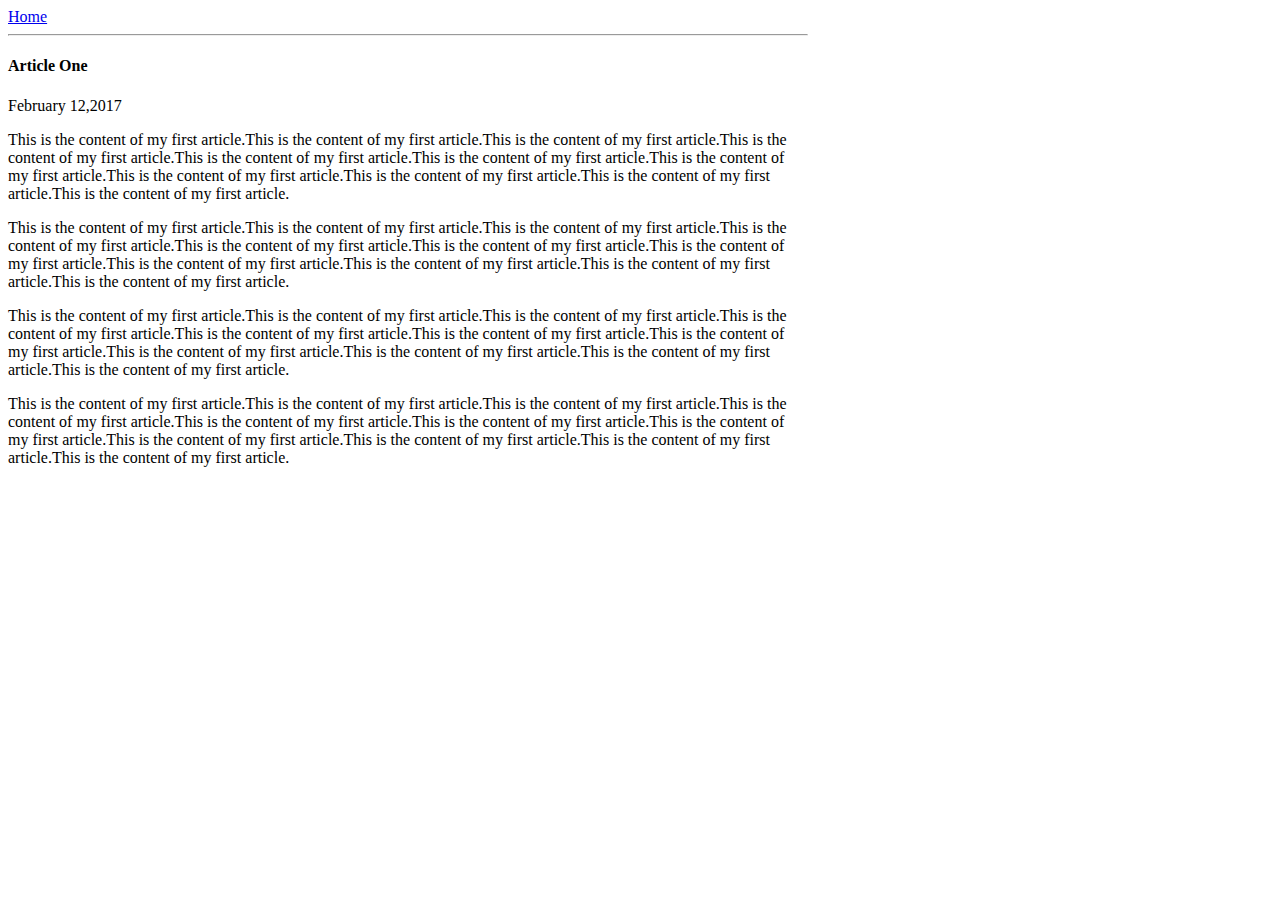
==== ui/article-one.html @ 4889a7c0 "[imad-console] Updates ui/article-one.html" ====
<html>
    
    <head>
        <title>Article one | Shivam Sethi</title>
        
        <meta
            name="viewport"
            content="width=device-width, initial-scale=1" />
        
        <style>
            
            .container{
                max-width: 800px;
            }
            
        </style>
        
    </head>
    
    <body>
        
        <div
            class="container">
            
            <div>
                <a
                    href="/">
                    Home
                </a>
            </div>
            <hr/>
            <h4>Article One</h4>
            <div>
            
                February 12,2017
            
            </div>
            <div>
                
                <p>
                    This is the content of my first article.This is the content of my first article.This is the content of my first article.This is the content of my first article.This is the content of my first article.This is the content of my first article.This is the content of my first article.This is the content of my first article.This is the content of my first article.This is the content of my first article.This is the content of my first article.
                </p>
                <p>
                    This is the content of my first article.This is the content of my first article.This is the content of my first article.This is the content of my first article.This is the content of my first article.This is the content of my first article.This is the content of my first article.This is the content of my first article.This is the content of my first article.This is the content of my first article.This is the content of my first article.
                </p>
                <p>
                    This is the content of my first article.This is the content of my first article.This is the content of my first article.This is the content of my first article.This is the content of my first article.This is the content of my first article.This is the content of my first article.This is the content of my first article.This is the content of my first article.This is the content of my first article.This is the content of my first article.
                </p>
                <p>
                    This is the content of my first article.This is the content of my first article.This is the content of my first article.This is the content of my first article.This is the content of my first article.This is the content of my first article.This is the content of my first article.This is the content of my first article.This is the content of my first article.This is the content of my first article.This is the content of my first article.
                </p>
            
            </div>
            
        </div>
        
    </body>
    
</html>
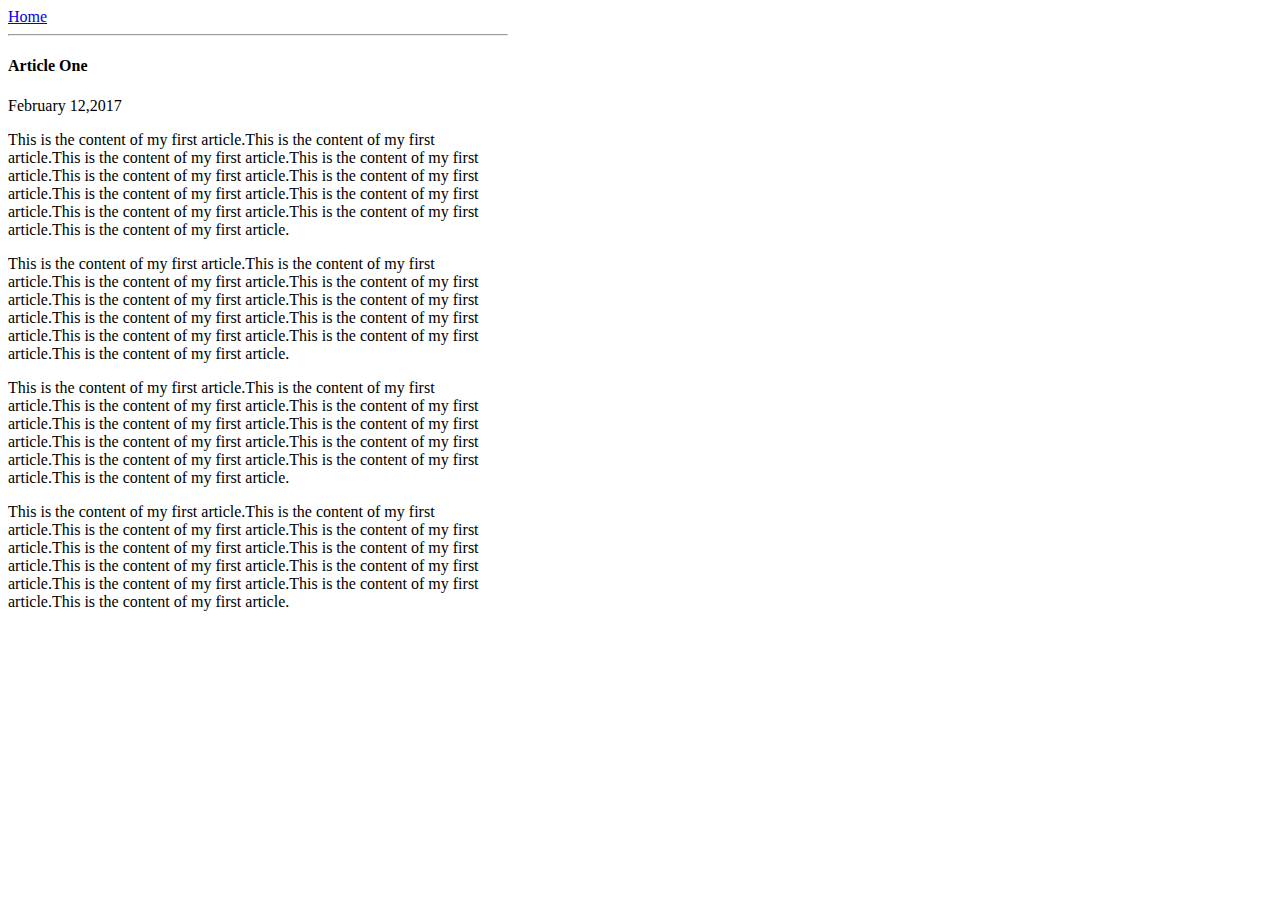
==== commit d2bf4ab0: "[imad-console] Updates ui/article-one.html" ====
--- a/ui/article-one.html
+++ b/ui/article-one.html
@@ -10,7 +10,7 @@
         <style>
             
             .container{
-                max-width: 800px;
+                max-width: 500px;
             }
             
         </style>
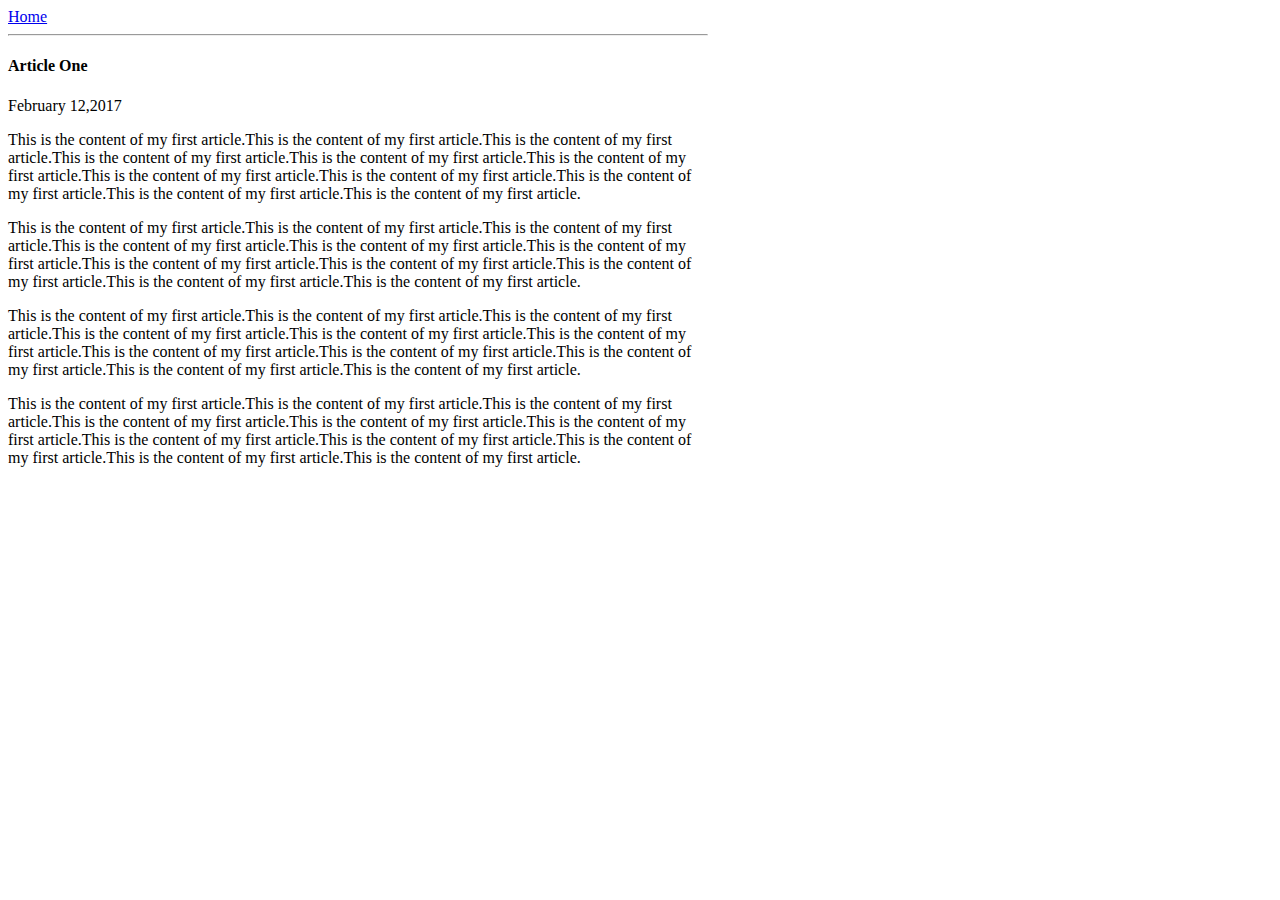
==== commit 1ded1331: "[imad-console] Updates ui/article-one.html" ====
--- a/ui/article-one.html
+++ b/ui/article-one.html
@@ -10,7 +10,7 @@
         <style>
             
             .container{
-                max-width: 500px;
+                max-width: 700px;
             }
             
         </style>
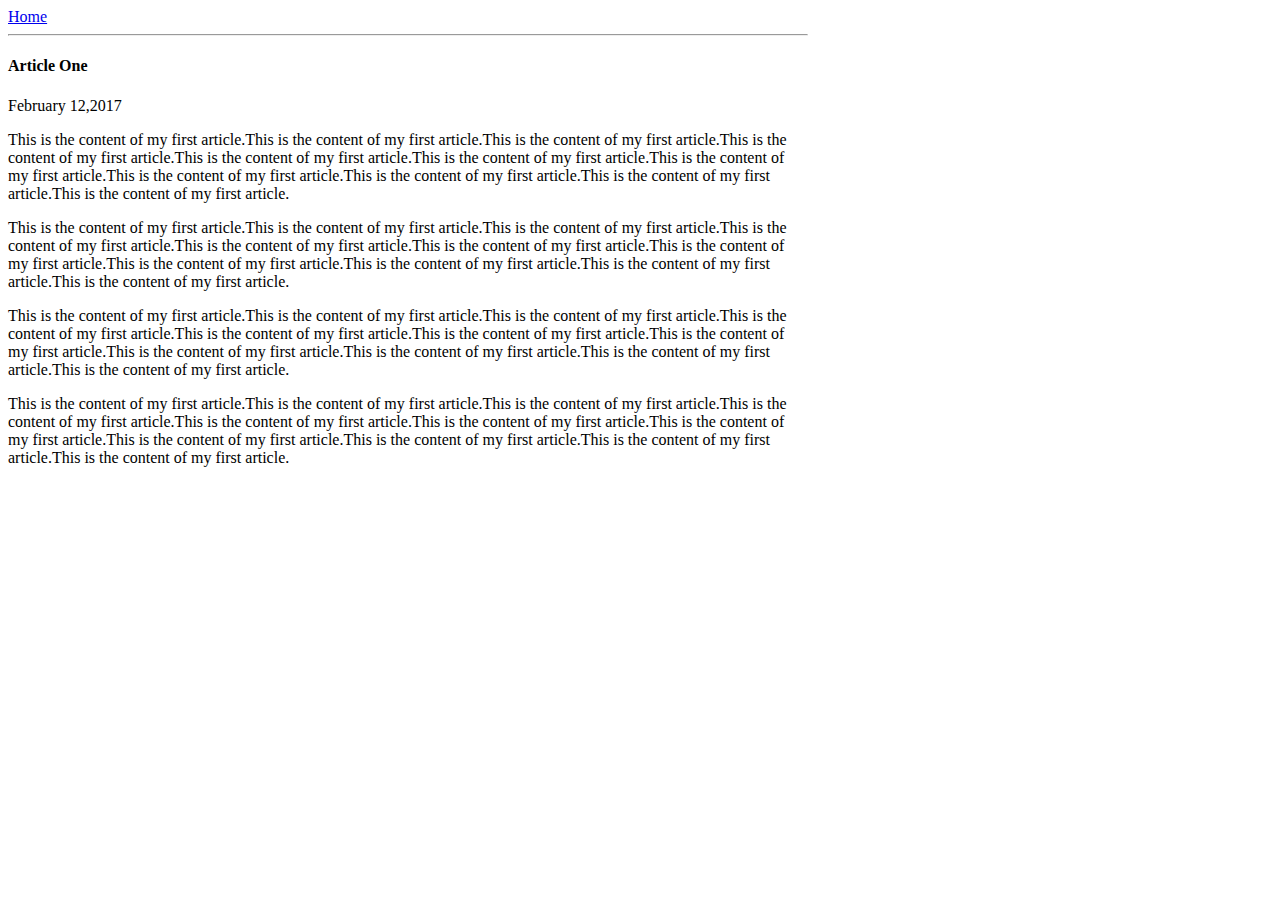
==== commit c46a1e34: "[imad-console] Updates ui/article-one.html" ====
--- a/ui/article-one.html
+++ b/ui/article-one.html
@@ -10,7 +10,7 @@
         <style>
             
             .container{
-                max-width: 700px;
+                max-width: 800px;
             }
             
         </style>
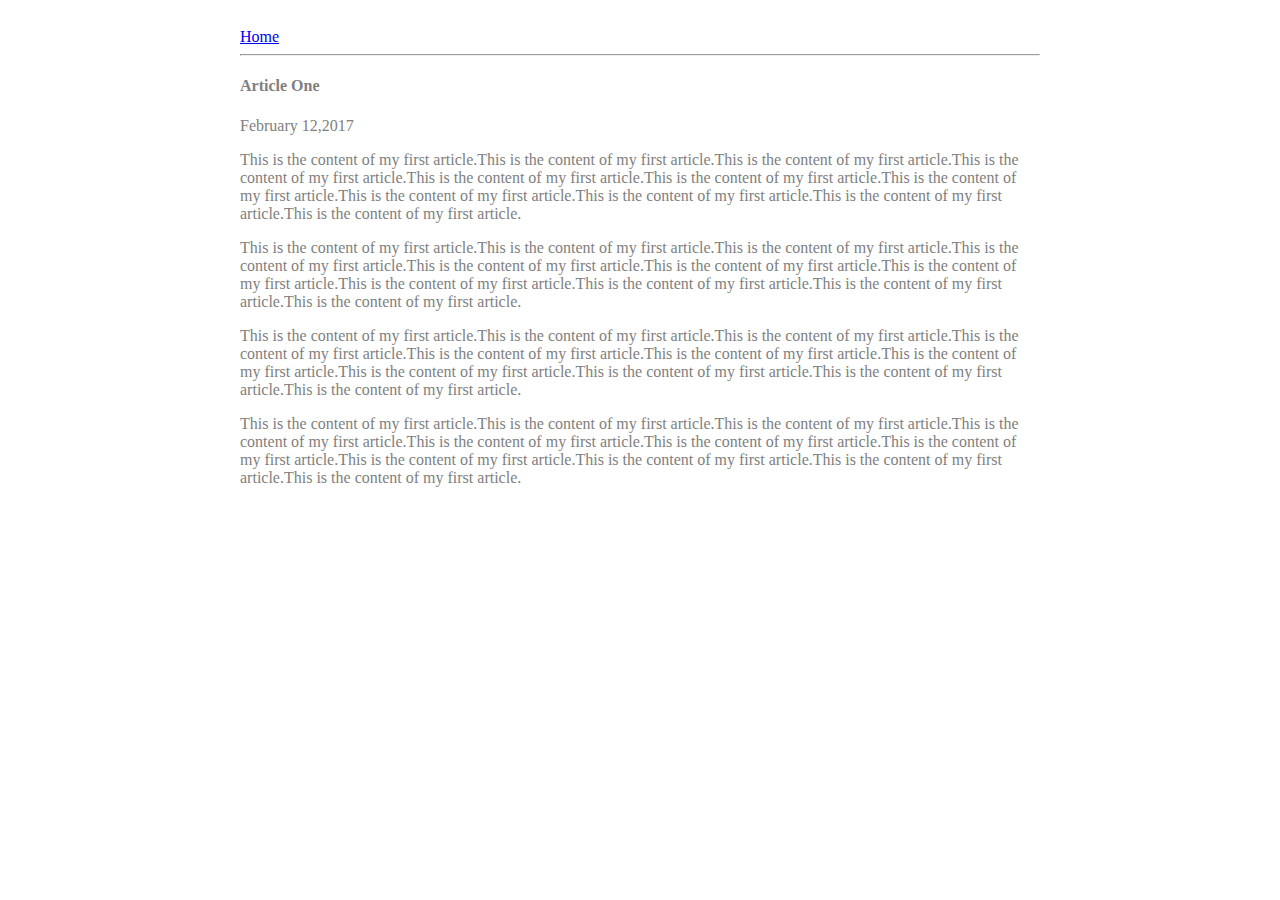
==== commit dcfee69b: "[imad-console] Updates ui/article-one.html" ====
--- a/ui/article-one.html
+++ b/ui/article-one.html
@@ -11,6 +11,10 @@
             
             .container{
                 max-width: 800px;
+                margin: 0 auto;
+                color: grey;
+                font-family: cursive;
+                padding: 20px;
             }
             
         </style>
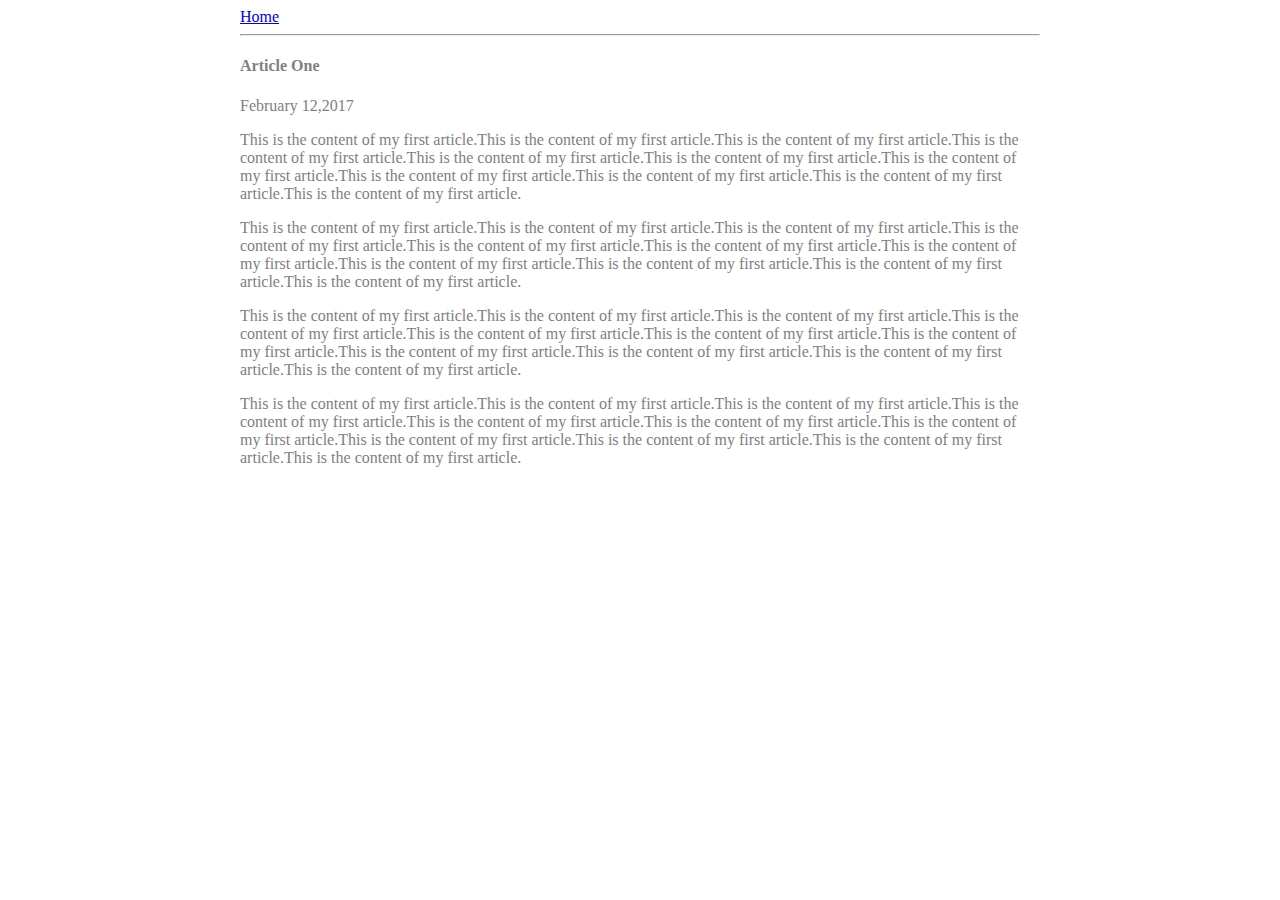
==== commit 97685101: "[imad-console] Updates ui/article-one.html" ====
--- a/ui/article-one.html
+++ b/ui/article-one.html
@@ -14,7 +14,8 @@
                 margin: 0 auto;
                 color: grey;
                 font-family: cursive;
-                padding: 20px;
+                padding-left: 20px;
+                padding-right: 20px;
             }
             
         </style>
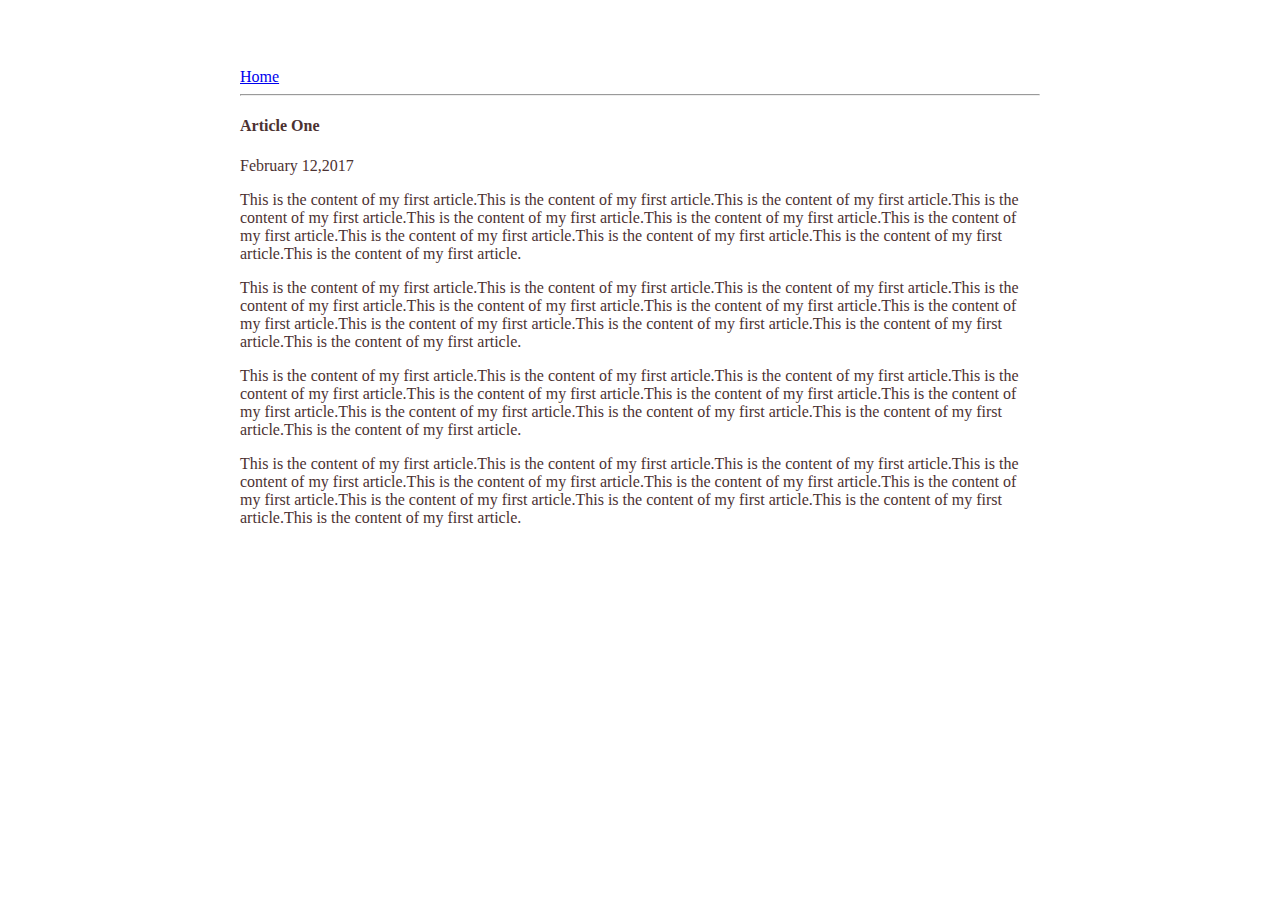
==== commit bdb09227: "[imad-console] Updates ui/article-one.html" ====
--- a/ui/article-one.html
+++ b/ui/article-one.html
@@ -12,8 +12,9 @@
             .container{
                 max-width: 800px;
                 margin: 0 auto;
-                color: grey;
+                color: #4c3232;
                 font-family: cursive;
+                padding-top: 60px;
                 padding-left: 20px;
                 padding-right: 20px;
             }
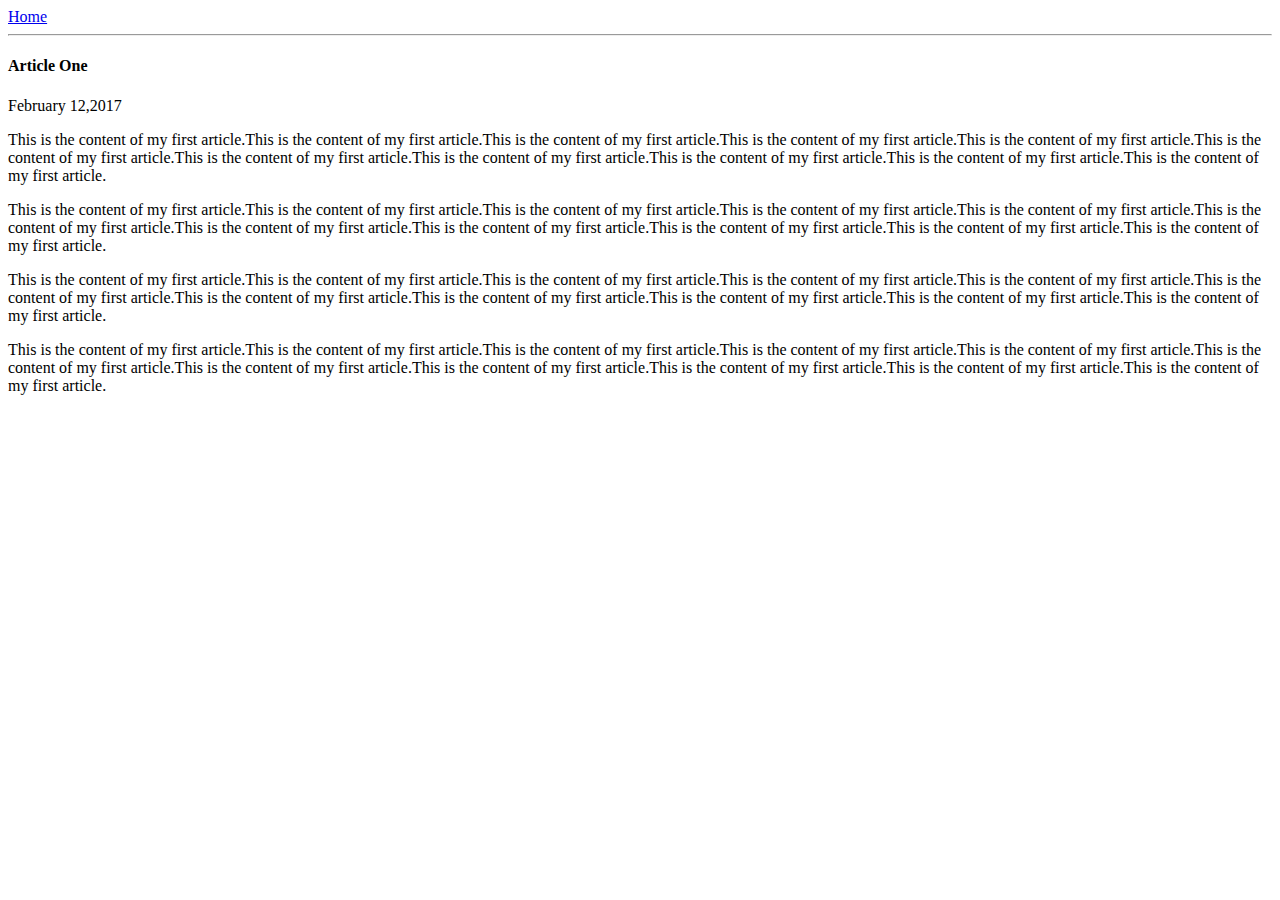
==== commit 5876c922: "[imad-console] Updates ui/article-one.html" ====
--- a/ui/article-one.html
+++ b/ui/article-one.html
@@ -7,19 +7,9 @@
             name="viewport"
             content="width=device-width, initial-scale=1" />
         
-        <style>
-            
-            .container{
-                max-width: 800px;
-                margin: 0 auto;
-                color: #4c3232;
-                font-family: cursive;
-                padding-top: 60px;
-                padding-left: 20px;
-                padding-right: 20px;
-            }
-            
-        </style>
+        <link
+            href="/ui/style.css"
+            rel="stylesheet" />
         
     </head>
     
